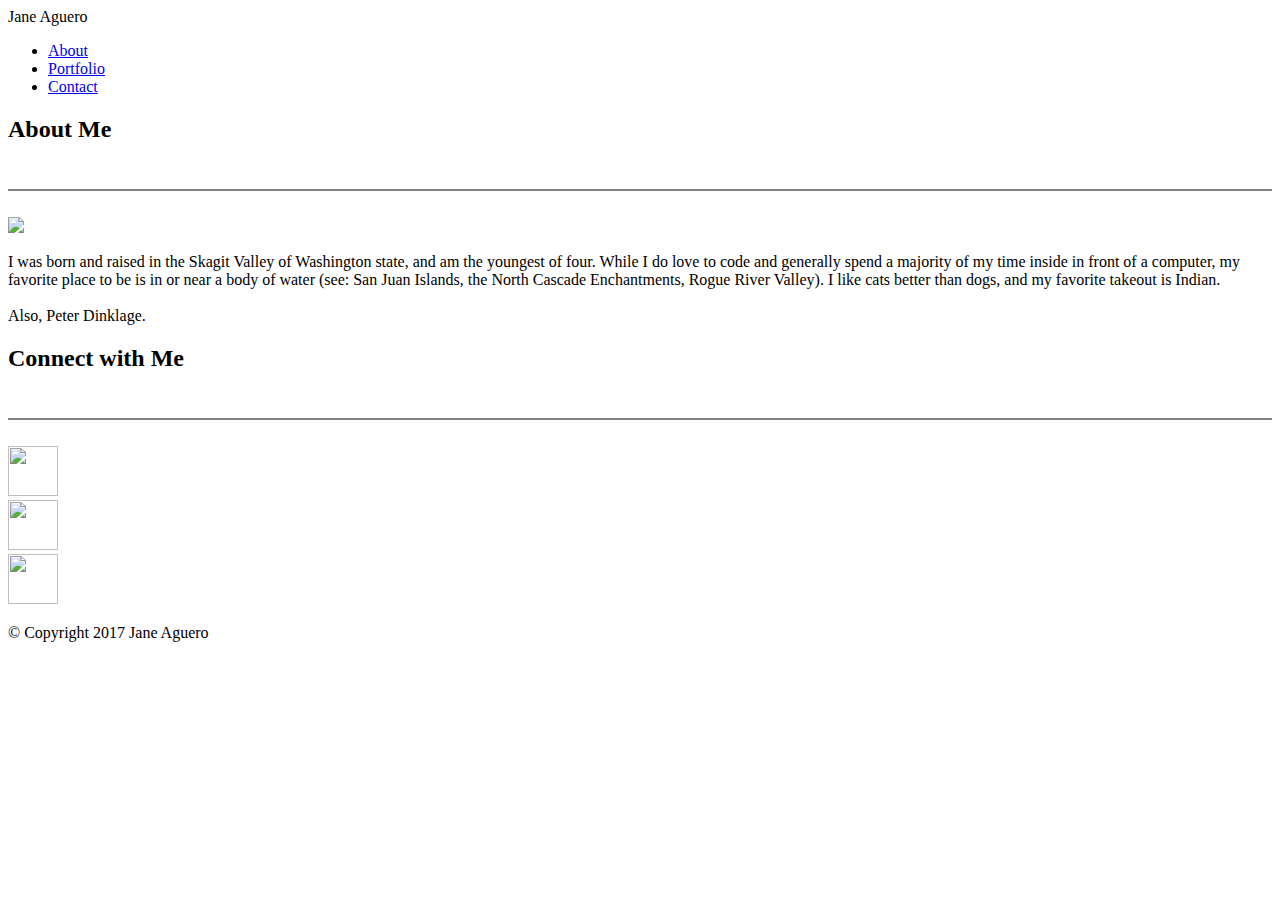
==== index.html @ 1ea0aa30 "third and potentially final push" ====
<!doctype html>
<html>
<head>
<meta charset="utf-8">
<title>Jane Aguero | Home</title>
<link href="C:\Users\aguer\BP-Directory\Basic-Portfolio\assets\css\style.css" rel="stylesheet" type="text/css">
<link href="C:\Users\aguer\BP-Directory\Basic-Portfolio\assets\css\reset.css" rel="stylesheet" type="text/css">

</head>

<body>

	<header role="banner">
		<div class="logo">
			<div class="logoText">Jane Aguero</div>
		</div>
		<nav role="navigation">
			<ul>
				<li><a href="index.html">About</a></li>
				<li><a href="portfolio.html">Portfolio</a></li>
				<li><a href="contact.html">Contact</a></li>
			</ul>
		</nav>
	</header>

	<main class="main">
		<article class="mainBox">
				<h2>About Me</h2>
				<br>
				<hr noshade>
				<br>
				<img src="C:\Users\aguer\BP-Directory\Basic-Portfolio\assets\images\pic-profile.jpg" class="profilePic">
				<div class="text">
				<p>
				I was born and raised in the Skagit Valley of Washington state, and am the youngest of four. While I do love to code and generally spend a majority of my time inside in front of a computer, my favorite place to be is in or near a body of water (see: San Juan Islands, the North Cascade Enchantments, Rogue River Valley). I like cats better than dogs, and my favorite takeout is Indian.
				<br><br>
				Also, Peter Dinklage. 
				</p>
			</div>
		</article>

		<article class="asideBox">
			<h2>Connect with Me</h2>
			<br>
			<hr noshade>
			<br>
			<div class="socialMedia">
				<a href="https://www.instagram.com/jane.aguero" target="_blank"><img src="C:\Users\aguer\BP-Directory\Basic-Portfolio\assets\images\icon-instagram.png" height="50px" width="50px"/></a>
			</div>
			<div class="socialMedia">
				<a href="https://www.linkedin.com/in/janeaguero/" target="_blank"><img src="C:\Users\aguer\BP-Directory\Basic-Portfolio\assets\images\icon-linkedin.png" height="50px" width="50px"/></a>
			</div>
			<div class="socialMedia">
				<a href="https://www.behance.net/janeaguero" target="_blank"><img src="C:\Users\aguer\BP-Directory\Basic-Portfolio\assets\images\icon-behance.png" height="50px" width="50px" id="behance"/></a>
			</div>
		</article>
	</main>

	<footer role="contentinfo">
		<div class="footyStripe"></div>
		<div class="footyText"><p> &copy; Copyright 2017 Jane Aguero</p></div>
	</footer>
</body>

</html>
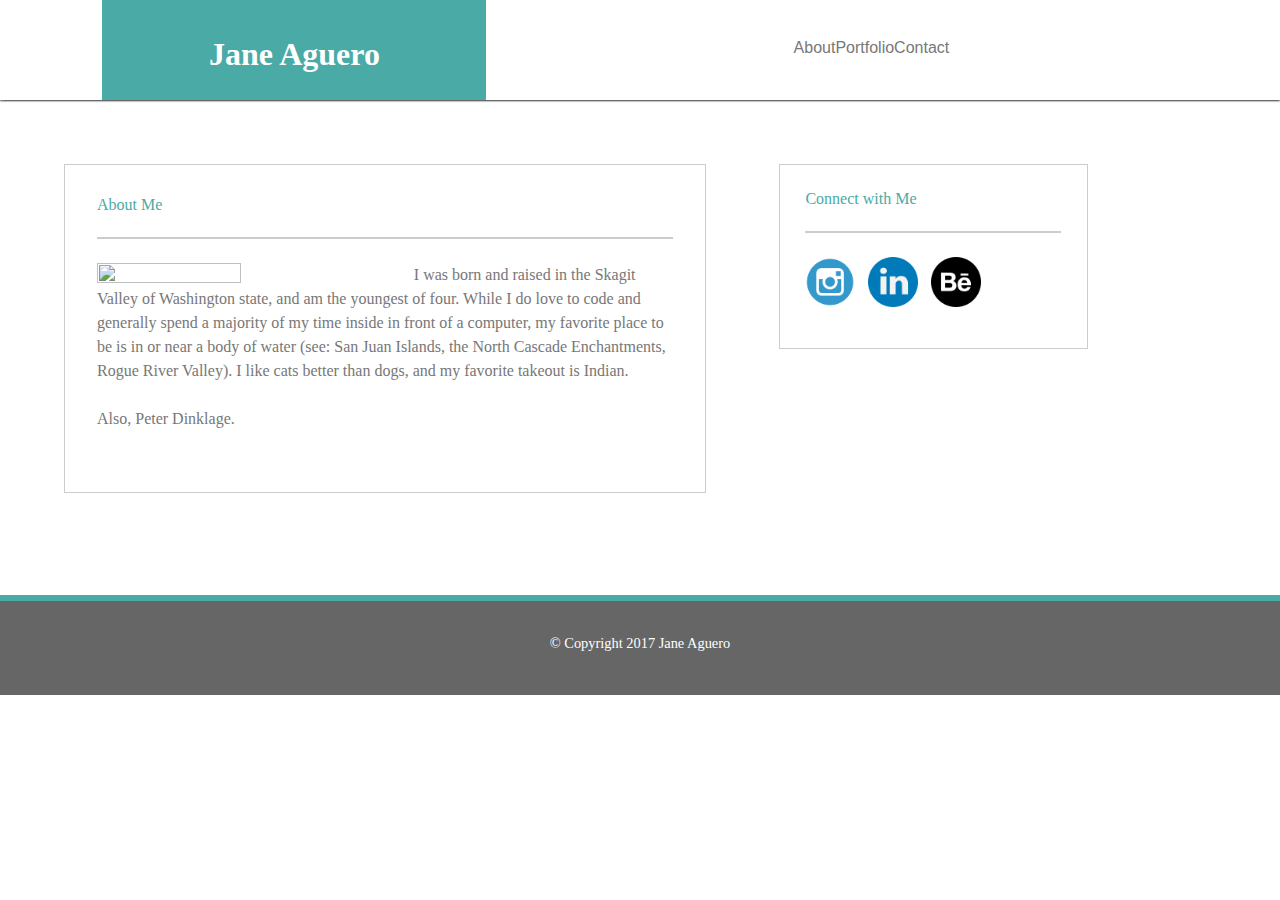
==== commit 6bd49ab0: "push 4" ====
--- a/index.html
+++ b/index.html
@@ -3,8 +3,8 @@
 <head>
 <meta charset="utf-8">
 <title>Jane Aguero | Home</title>
-<link href="C:\Users\aguer\BP-Directory\Basic-Portfolio\assets\css\style.css" rel="stylesheet" type="text/css">
-<link href="C:\Users\aguer\BP-Directory\Basic-Portfolio\assets\css\reset.css" rel="stylesheet" type="text/css">
+<link href="assets\css\style.css" rel="stylesheet" type="text/css">
+<link href="assets\css\reset.css" rel="stylesheet" type="text/css">
 
 </head>
 
@@ -29,7 +29,7 @@
 				<br>
 				<hr noshade>
 				<br>
-				<img src="C:\Users\aguer\BP-Directory\Basic-Portfolio\assets\images\pic-profile.jpg" class="profilePic">
+				<img src="assets\images\pic-profile.jpg" class="profilePic">
 				<div class="text">
 				<p>
 				I was born and raised in the Skagit Valley of Washington state, and am the youngest of four. While I do love to code and generally spend a majority of my time inside in front of a computer, my favorite place to be is in or near a body of water (see: San Juan Islands, the North Cascade Enchantments, Rogue River Valley). I like cats better than dogs, and my favorite takeout is Indian.
@@ -45,20 +45,20 @@
 			<hr noshade>
 			<br>
 			<div class="socialMedia">
-				<a href="https://www.instagram.com/jane.aguero" target="_blank"><img src="C:\Users\aguer\BP-Directory\Basic-Portfolio\assets\images\icon-instagram.png" height="50px" width="50px"/></a>
+				<a href="https://www.instagram.com/jane.aguero" target="_blank"><img src="assets\images\icon-instagram.png" height="50px" width="50px"/></a>
 			</div>
 			<div class="socialMedia">
-				<a href="https://www.linkedin.com/in/janeaguero/" target="_blank"><img src="C:\Users\aguer\BP-Directory\Basic-Portfolio\assets\images\icon-linkedin.png" height="50px" width="50px"/></a>
+				<a href="https://www.linkedin.com/in/janeaguero/" target="_blank"><img src="assets\images\icon-linkedin.png" height="50px" width="50px"/></a>
 			</div>
 			<div class="socialMedia">
-				<a href="https://www.behance.net/janeaguero" target="_blank"><img src="C:\Users\aguer\BP-Directory\Basic-Portfolio\assets\images\icon-behance.png" height="50px" width="50px" id="behance"/></a>
+				<a href="https://www.behance.net/janeaguero" target="_blank"><img src="assets\images\icon-behance.png" height="50px" width="50px" id="behance"/></a>
 			</div>
 		</article>
 	</main>
 
 	<footer role="contentinfo">
 		<div class="footyStripe"></div>
-		<div class="footyText"><p> &copy; Copyright 2017 Jane Aguero</p></div>
+		<div class="footyText"><p>&copy; Copyright 2017 Jane Aguero</p></div>
 	</footer>
 </body>
 
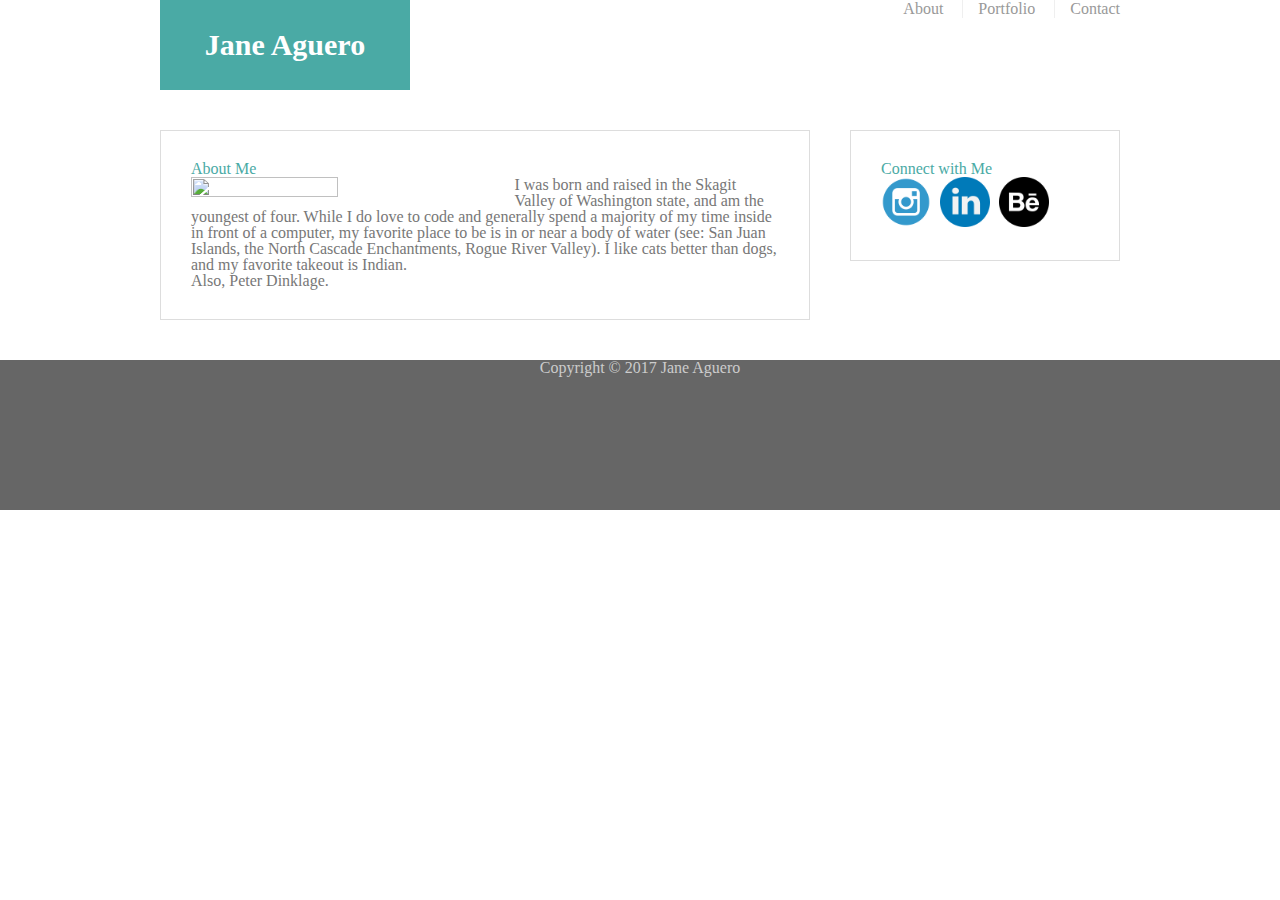
==== commit 315f35ba: "fixed portfolio, starting media queries" ====
--- a/index.html
+++ b/index.html
@@ -1,5 +1,5 @@
 <!doctype html>
-<html>
+<html lang="en_us">
 <head>
 <meta charset="utf-8">
 <title>Jane Aguero | Home</title>
@@ -10,55 +10,41 @@
 
 <body>
 
-	<header role="banner">
-		<div class="logo">
-			<div class="logoText">Jane Aguero</div>
+	<header>
+		<div class="container">
+			<a href="index.html" class="logoText">Jane Aguero</a>
+			<nav>
+				<a href="index.html">About</a>
+				<a href="portfolio.html">Portfolio</a>
+				<a href="contact.html">Contact</a>
+			</nav>
 		</div>
-		<nav role="navigation">
-			<ul>
-				<li><a href="index.html">About</a></li>
-				<li><a href="portfolio.html">Portfolio</a></li>
-				<li><a href="contact.html">Contact</a></li>
-			</ul>
-		</nav>
 	</header>
 
-	<main class="main">
-		<article class="mainBox">
-				<h2>About Me</h2>
-				<br>
-				<hr noshade>
-				<br>
-				<img src="assets\images\pic-profile.jpg" class="profilePic">
-				<div class="text">
-				<p>
-				I was born and raised in the Skagit Valley of Washington state, and am the youngest of four. While I do love to code and generally spend a majority of my time inside in front of a computer, my favorite place to be is in or near a body of water (see: San Juan Islands, the North Cascade Enchantments, Rogue River Valley). I like cats better than dogs, and my favorite takeout is Indian.
-				<br><br>
-				Also, Peter Dinklage. 
-				</p>
-			</div>
-		</article>
+	<main id="main" class="container">
+		<section class="mainBox">
+			<h1>About Me</h1>
 
-		<article class="asideBox">
-			<h2>Connect with Me</h2>
-			<br>
-			<hr noshade>
-			<br>
-			<div class="socialMedia">
-				<a href="https://www.instagram.com/jane.aguero" target="_blank"><img src="assets\images\icon-instagram.png" height="50px" width="50px"/></a>
-			</div>
-			<div class="socialMedia">
-				<a href="https://www.linkedin.com/in/janeaguero/" target="_blank"><img src="assets\images\icon-linkedin.png" height="50px" width="50px"/></a>
-			</div>
-			<div class="socialMedia">
-				<a href="https://www.behance.net/janeaguero" target="_blank"><img src="assets\images\icon-behance.png" height="50px" width="50px" id="behance"/></a>
-			</div>
-		</article>
+			<img src="assets\images\pic-profile.JPG" class="profilePic">
+
+			<p>I was born and raised in the Skagit Valley of Washington state, and am the youngest of four. While I do love to code and generally spend a majority of my time inside in front of a computer, my favorite place to be is in or near a body of water (see: San Juan Islands, the North Cascade Enchantments, Rogue River Valley). I like cats better than dogs, and my favorite takeout is Indian.</p>
+			<p>Also, Peter Dinklage.</p>
+
+		</section>
+
+		<section class="asideBox">
+			<h1>Connect with Me</h1>
+
+			<a href="https://www.instagram.com/jane.aguero" target="_blank" class="socialMedia"><img src="assets\images\icon-instagram.png" height="50px" width="50px"/></a>
+			<a href="https://www.linkedin.com/in/janeaguero/" target="_blank" class="socialMedia"><img src="assets\images\icon-linkedin.png" height="50px" width="50px"/></a>
+			<a href="https://www.behance.net/janeaguero" target="_blank" class="socialMedia"><img src="assets\images\icon-behance.png" height="50px" width="50px" id="behance"/></a>
+		</section>
 	</main>
 
-	<footer role="contentinfo">
-		<div class="footyStripe"></div>
-		<div class="footyText"><p>&copy; Copyright 2017 Jane Aguero</p></div>
+	<footer>
+		<div class="container">
+			<p>Copyright &copy; 2017 Jane Aguero</p>
+		</div>
 	</footer>
 </body>
 
